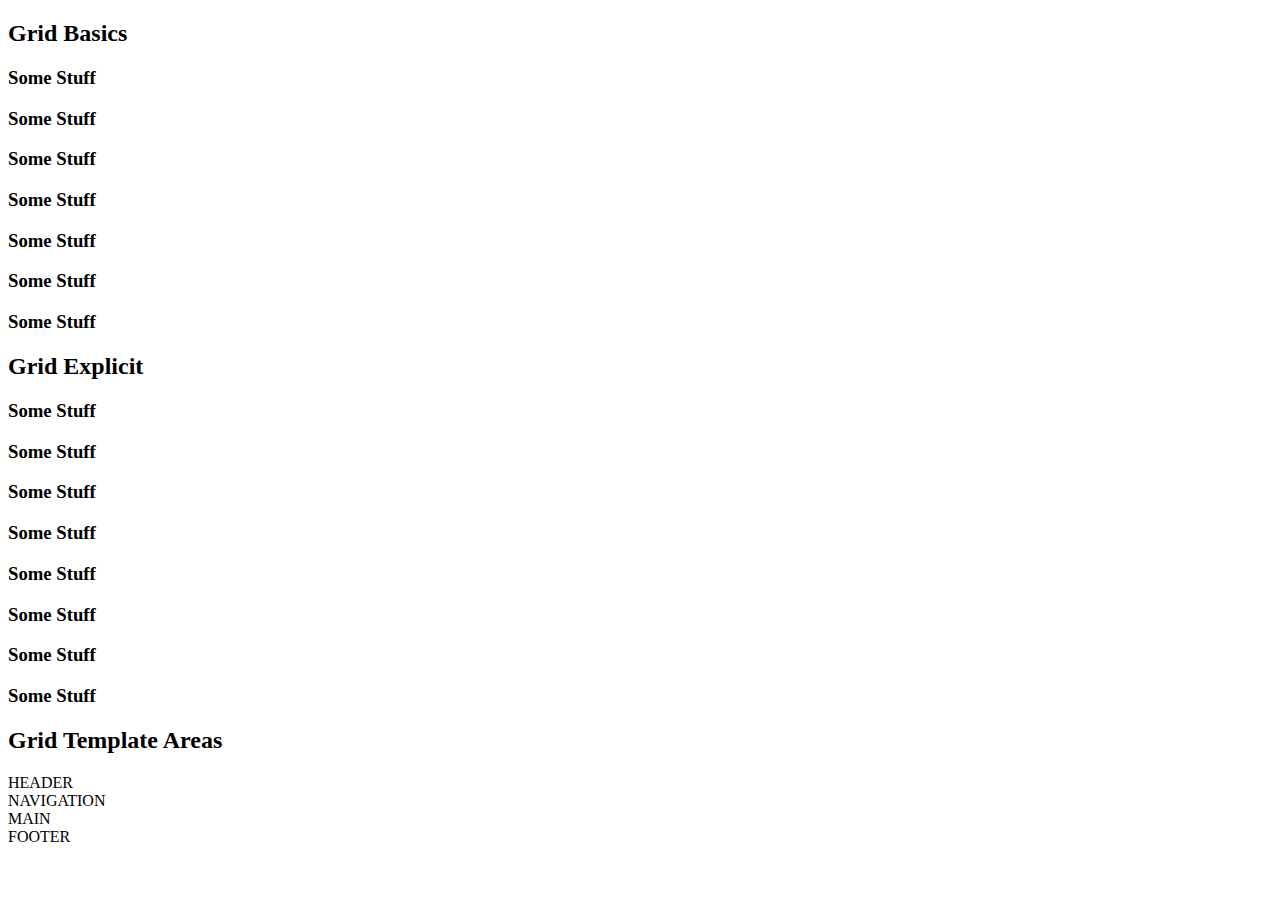
==== css_grid/index.html @ ee09e9c4 "Added CSS Grid folder and files" ====
<!DOCTYPE html>
<html lang="en">
<head>
    <meta charset="UTF-8">
    <meta name="viewport" content="width=device-width, initial-scale=1.0">
    <title>CSS Grid</title>
</head>
<body>
    <h2>Grid Basics</h2>

    <div class="grid_basics">
        <h3>Some Stuff</h3>
        <h3>Some Stuff</h3>
        <h3>Some Stuff</h3>
        <h3>Some Stuff</h3>
        <h3>Some Stuff</h3>
        <h3>Some Stuff</h3>
        <h3>Some Stuff</h3>
    </div>
    
    <h2>Grid Explicit</h2>
    <div class="grid_explicit">
        <h3>Some Stuff</h3>
        <h3>Some Stuff</h3>
        <h3>Some Stuff</h3>
        <h3>Some Stuff</h3>
        <h3>Some Stuff</h3>
        <h3>Some Stuff</h3>
        <h3>Some Stuff</h3>
        <h3>Some Stuff</h3>
    </div>

    <h2>Grid Template Areas</h2>
    <div class="grid_template">
        <header>HEADER</header>
        <nav>NAVIGATION</nav>
        <main>MAIN</main>
        <footer>FOOTER</footer>
    </div>

</body>
</html>
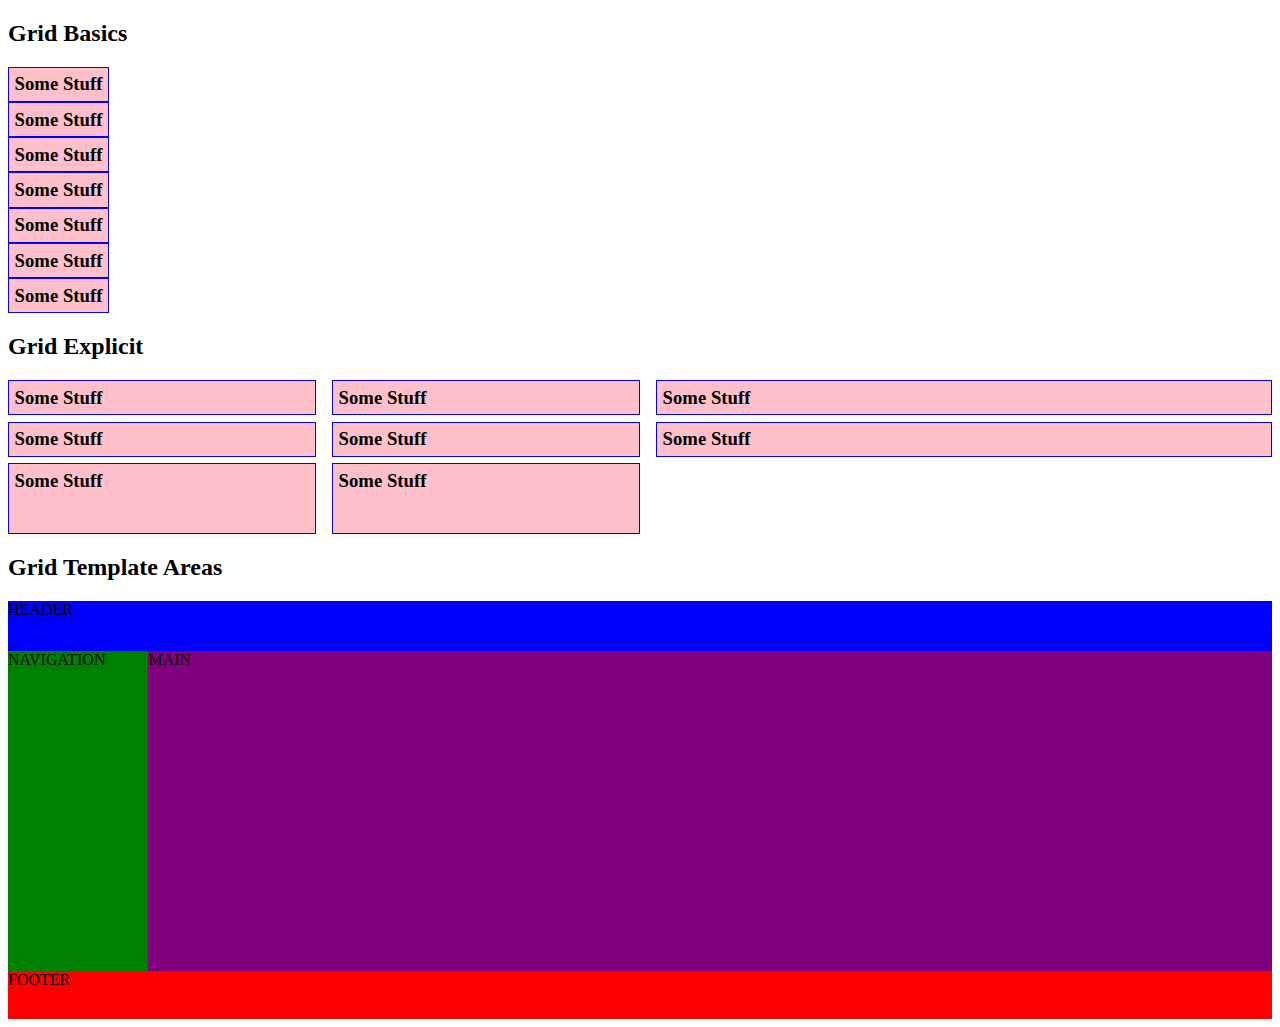
==== commit 5fd05542: "GRID Styles" ====
--- a/css_grid/index.html
+++ b/css_grid/index.html
@@ -4,6 +4,7 @@
     <meta charset="UTF-8">
     <meta name="viewport" content="width=device-width, initial-scale=1.0">
     <title>CSS Grid</title>
+    <link rel="stylesheet" href="style.css" />
 </head>
 <body>
     <h2>Grid Basics</h2>
--- a/css_grid/style.css
+++ b/css_grid/style.css
@@ -0,0 +1,64 @@
+h3 {
+    border: 1px solid blue;
+    background-color: pink;
+    padding: .3em;
+    margin: 0;
+}
+
+.grid_basics {
+    /* By default a grid will be in rows */
+    /* ? Spans across the whole container */
+    /* display: grid; */
+    /* ? Spans to item width */
+    display: inline-grid;
+
+}
+
+.grid_explicit {
+    display: grid;
+    /* Specifying the row height */
+    /* ? Using pixels */
+    /* grid-template-rows: 150px 120px; */
+    /* Specify the column width */
+    /* grid-template-columns: 90px 90px 100px; */
+    grid-template-columns: 1fr 1fr 2fr;
+    grid-template-rows: 1fr 1fr 2fr;
+    /* Targets both rows + columns */
+    /* gap: 1em; */
+    /* Specify gap of column and row separately */
+    gap: .4em 1em;
+}
+
+.grid_template {
+    display: grid;
+    width: 100%;
+    grid-template-areas: 
+    "head head"
+    "nav main"
+    "footer footer";
+    grid-template-rows: 50px 20em 3em;
+    grid-template-columns: .5fr 4fr;
+}
+
+header {
+    background: blue;
+    grid-area: head;
+
+}
+
+nav {
+    background: green;
+    grid-area: nav;
+
+}
+
+main {
+    background: purple;
+    grid-area: main;
+}
+
+footer {
+    background: red;
+    grid-area: footer;
+
+}